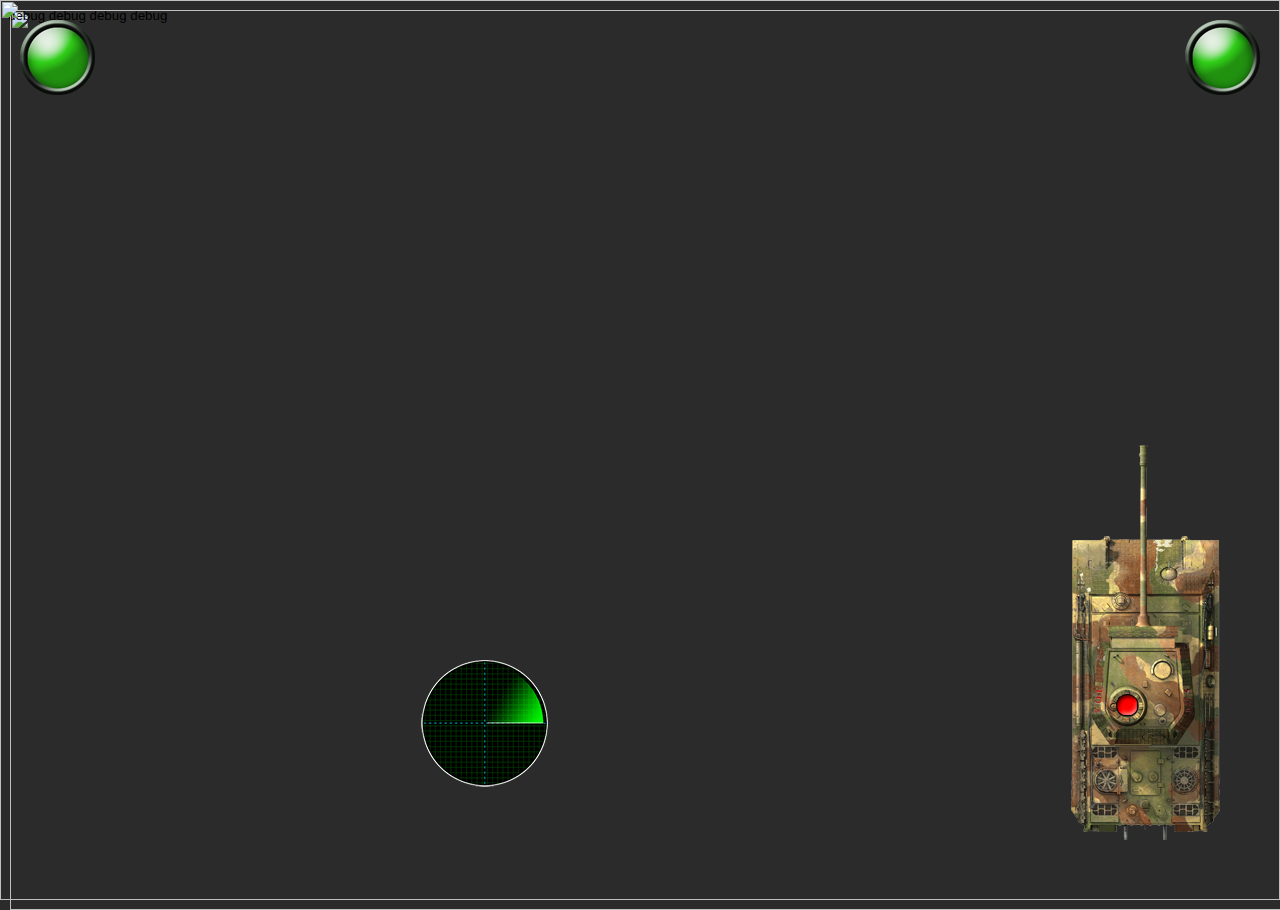
==== index.html @ d59ec4e3 "added radar" ====
<!DOCTYPE HTML>
<html lang="en-US">
<head>
    <meta charset="UTF-8">
    <title></title>
    <link rel="stylesheet" href="css/styles.css" type="text/css">

</head>
<body>
	<div id="stateF" style="display: inline">debug</div>
	<div id="stateB" style="display: inline">debug</div>
	<div id="stateL" style="display: inline">debug</div>
	<div id="stateR" style="display: inline">debug</div>
    <div id="wrapper">
        <img id="img1"></img>
        <img id="img2"></img>
        <div align="center"><img src="images/interface-pad-tank.png" class="bg"></div>
        <div id="cameraContainer">
            <div id="tankPower">
            </div>
            <div id="accelerometerSwitch">
            </div>
            <div id="tank">
                <div id="tankBody" class="tank">
                    <div id="tankBottom" class="tank"></div>
                    <div id="tankTurret" class="tank">
                        <div id="tankShoot" class="tank"></div>
                    </div>       
                </div>
            </div>
            <div id="radar"></div>

            <div id="hidden_mouse_positionX" value="-1"></div>
            <!-- hidden position for turret -->
            <div id="hidden_mouse_positionT" value="-1"></div>
            <div id="hidden_mouse_positionY" value="-1"></div>
        </div>
    </div>
    <script src="js/jquery-1.9.1.min.js"></script>
	<script src="js/jquery.touchwipe.min.js"></script>
    <script src="js/ready.js"></script>
    <script src="js/keyboard.js"></script>
    <script src="js/tank_div_controls.js"></script> 
    <script src="js/screenfull.js"></script>
    <script src="js/accelerometer.js"></script>
    <script src="js/camera.js"></script>
    <script src="js/radar.js"></script>
    <script type="text/javascript">
        $(loadJsWindowed);
    </script>

</body>
</html>
---- css/styles.css ----
#img1, #img2 { 
 	width: 100%;
    height: 100%;
    position: absolute;
    top: 10px;
	left: 10px;
	right: 10px;
	bottom: 10px;
    z-index: 0;
}

body
{
	width: auto;
	height: auto;
	background-color: #2b2b2b;
    font-family: arial;
    font-size: 10pt;
}

:-webkit-full-screen {
	background-color: #2b2b2b;	
}

.bg {
	width: 100%;
    height: 100%;
    position: absolute;
    top: 0;
    left: 0;
    z-index: 2;
}

#cameraContainer {
	top: 10px;
	left: 10px;
	right: 10px;
	bottom: 10px;
	position:absolute;
	z-index: 2;
}

#tankBody {
	width: 149px;
	height: 304px;
	position:absolute;
	bottom: 50px;
	right: 50px;
    background: url(../images/Body.png) no-repeat;
    z-index: 3;
}

#tankBottom{
	width: 149px;
	height: 95px;
	position:absolute;
	bottom: 0px;
	right: 0px;
    z-index: 3;
}

#tankTurret {
    width: 104px;
    height: 300px;
    position: absolute;
    bottom: 95px;
    right: 25px;
    transform-origin:50% 75%;
    -webkit-transform-origin:50% 75%;
    -ms-transform-origin:50% 75%;
    -o-transform-origin:50% 75%;
    -moz-transform-origin:50% 75%;
    background: url(../images/Turret.png) no-repeat;
    z-index: 4;

}

#tankShoot {
    width: 23px;
    height: 24px;
    position: absolute;
    bottom: 28px;
    right: 56px;
    background: url(../images/Shoot.png) no-repeat;
    z-index: 5;
}

#tankPower {
	position:absolute;
	width:75px;
	height:75px;
	top:10px;
	left:10px;
	background: url(../images/tankPower.png);
	z-index: 3;
}

#accelerometerSwitch {
	position:absolute;
	width:75px;
	height:75px;
	top:10px;
	right:10px;
	background: url(../images/tankPower.png);
	z-index: 3;
}

#radar {
	width: 130px;
	height: 130px;
	position: absolute;
	bottom: 100px;
	left: 410px;
   	background-image: url(../images/radarp.png);
	-webkit-background-size: cover;
    -moz-background-size: cover;
    -o-background-size: cover;
    background-size: cover;
    z-index: 550;
}
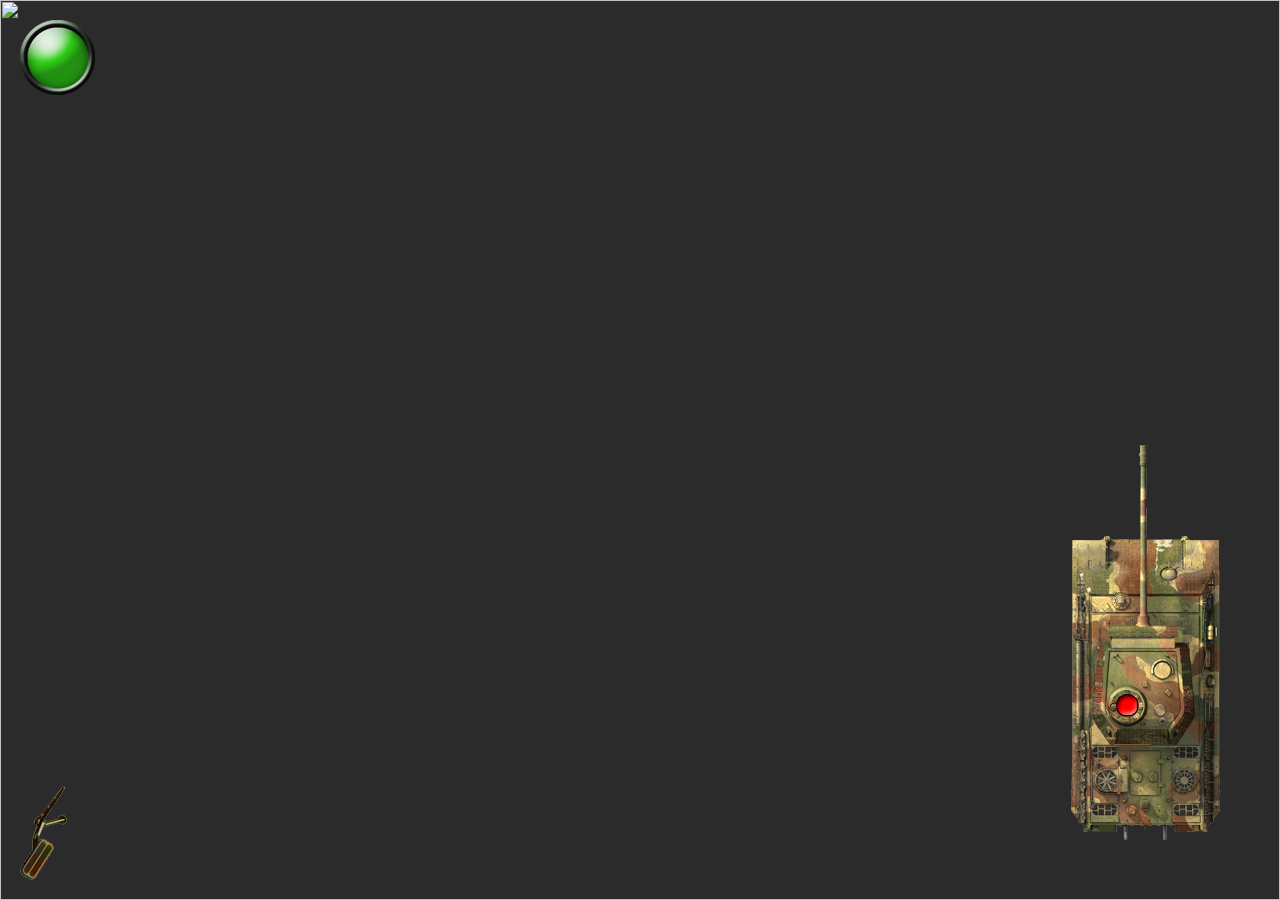
==== commit ffb631bb: "added background" ====
--- a/index.html
+++ b/index.html
@@ -7,28 +7,20 @@
 
 </head>
 <body>
-	<div id="stateF" style="display: inline">debug</div>
-	<div id="stateB" style="display: inline">debug</div>
-	<div id="stateL" style="display: inline">debug</div>
-	<div id="stateR" style="display: inline">debug</div>
     <div id="wrapper">
-        <img id="img1"></img>
-        <img id="img2"></img>
-        <div align="center"><img src="images/interface-pad-tank.png" class="bg"></div>
+    	<div align="center"><img src="images/interface-pad-tank.png" class="bg"></div>
         <div id="cameraContainer">
             <div id="tankPower">
             </div>
-            <div id="accelerometerSwitch">
-            </div>
             <div id="tank">
                 <div id="tankBody" class="tank">
-                    <div id="tankBottom" class="tank"></div>
                     <div id="tankTurret" class="tank">
                         <div id="tankShoot" class="tank"></div>
-                    </div>       
+                    </div>
                 </div>
             </div>
-            <div id="radar"></div>
+            <div id="speedPedal">
+            </div>
 
             <div id="hidden_mouse_positionX" value="-1"></div>
             <!-- hidden position for turret -->
@@ -37,17 +29,10 @@
         </div>
     </div>
     <script src="js/jquery-1.9.1.min.js"></script>
-	<script src="js/jquery.touchwipe.min.js"></script>
     <script src="js/ready.js"></script>
     <script src="js/keyboard.js"></script>
     <script src="js/tank_div_controls.js"></script> 
-    <script src="js/screenfull.js"></script>
+    <script src="js/screenfull.js"></script> 
     <script src="js/accelerometer.js"></script>
-    <script src="js/camera.js"></script>
-    <script src="js/radar.js"></script>
-    <script type="text/javascript">
-        $(loadJsWindowed);
-    </script>
-
 </body>
 </html>--- a/css/styles.css
+++ b/css/styles.css
@@ -1,14 +1,3 @@
-#img1, #img2 { 
- 	width: 100%;
-    height: 100%;
-    position: absolute;
-    top: 10px;
-	left: 10px;
-	right: 10px;
-	bottom: 10px;
-    z-index: 0;
-}
-
 body
 {
 	width: auto;
@@ -47,16 +36,7 @@
 	bottom: 50px;
 	right: 50px;
     background: url(../images/Body.png) no-repeat;
-    z-index: 3;
-}
-
-#tankBottom{
-	width: 149px;
-	height: 95px;
-	position:absolute;
-	bottom: 0px;
-	right: 0px;
-    z-index: 3;
+    z-index: 0;
 }
 
 #tankTurret {
@@ -71,7 +51,7 @@
     -o-transform-origin:50% 75%;
     -moz-transform-origin:50% 75%;
     background: url(../images/Turret.png) no-repeat;
-    z-index: 4;
+    z-index: 1;
 
 }
 
@@ -82,7 +62,17 @@
     bottom: 28px;
     right: 56px;
     background: url(../images/Shoot.png) no-repeat;
-    z-index: 5;
+    z-index: 2;
+}
+
+#speedPedal {
+	position:absolute;
+    width:47px;
+    height:94px;
+    bottom:10px;
+    left:10px;
+    background: url(../images/pedal.png);
+    cursor: pointer;
 }
 
 #tankPower {
@@ -92,29 +82,4 @@
 	top:10px;
 	left:10px;
 	background: url(../images/tankPower.png);
-	z-index: 3;
 }
-
-#accelerometerSwitch {
-	position:absolute;
-	width:75px;
-	height:75px;
-	top:10px;
-	right:10px;
-	background: url(../images/tankPower.png);
-	z-index: 3;
-}
-
-#radar {
-	width: 130px;
-	height: 130px;
-	position: absolute;
-	bottom: 100px;
-	left: 410px;
-   	background-image: url(../images/radarp.png);
-	-webkit-background-size: cover;
-    -moz-background-size: cover;
-    -o-background-size: cover;
-    background-size: cover;
-    z-index: 550;
-}
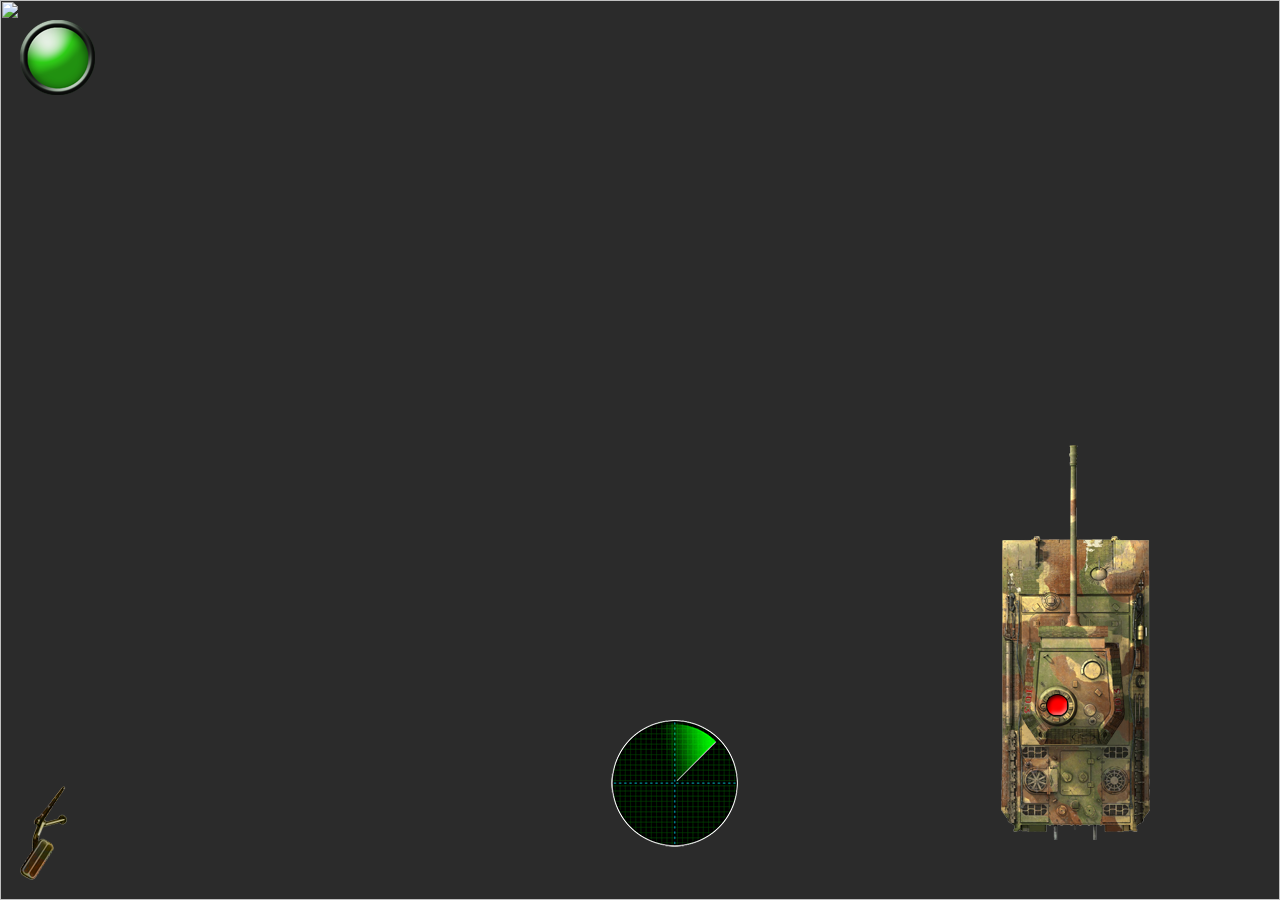
==== commit 745e6b18: "added radar" ====
--- a/index.html
+++ b/index.html
@@ -21,7 +21,8 @@
             </div>
             <div id="speedPedal">
             </div>
-
+			<div id="radar"></div>
+			
             <div id="hidden_mouse_positionX" value="-1"></div>
             <!-- hidden position for turret -->
             <div id="hidden_mouse_positionT" value="-1"></div>
--- a/css/styles.css
+++ b/css/styles.css
@@ -34,7 +34,7 @@
 	height: 304px;
 	position:absolute;
 	bottom: 50px;
-	right: 50px;
+	right: 120px;
     background: url(../images/Body.png) no-repeat;
     z-index: 0;
 }
@@ -83,3 +83,17 @@
 	left:10px;
 	background: url(../images/tankPower.png);
 }
+
+#radar {
+	width: 130px;
+	height: 130px;
+	position: absolute;
+	bottom: 40px;
+	left: 600px;
+   	background: url(../images/radarp.png);
+	-webkit-background-size: cover;
+    -moz-background-size: cover;
+    -o-background-size: cover;
+    background-size: cover;
+    z-index: 550;
+}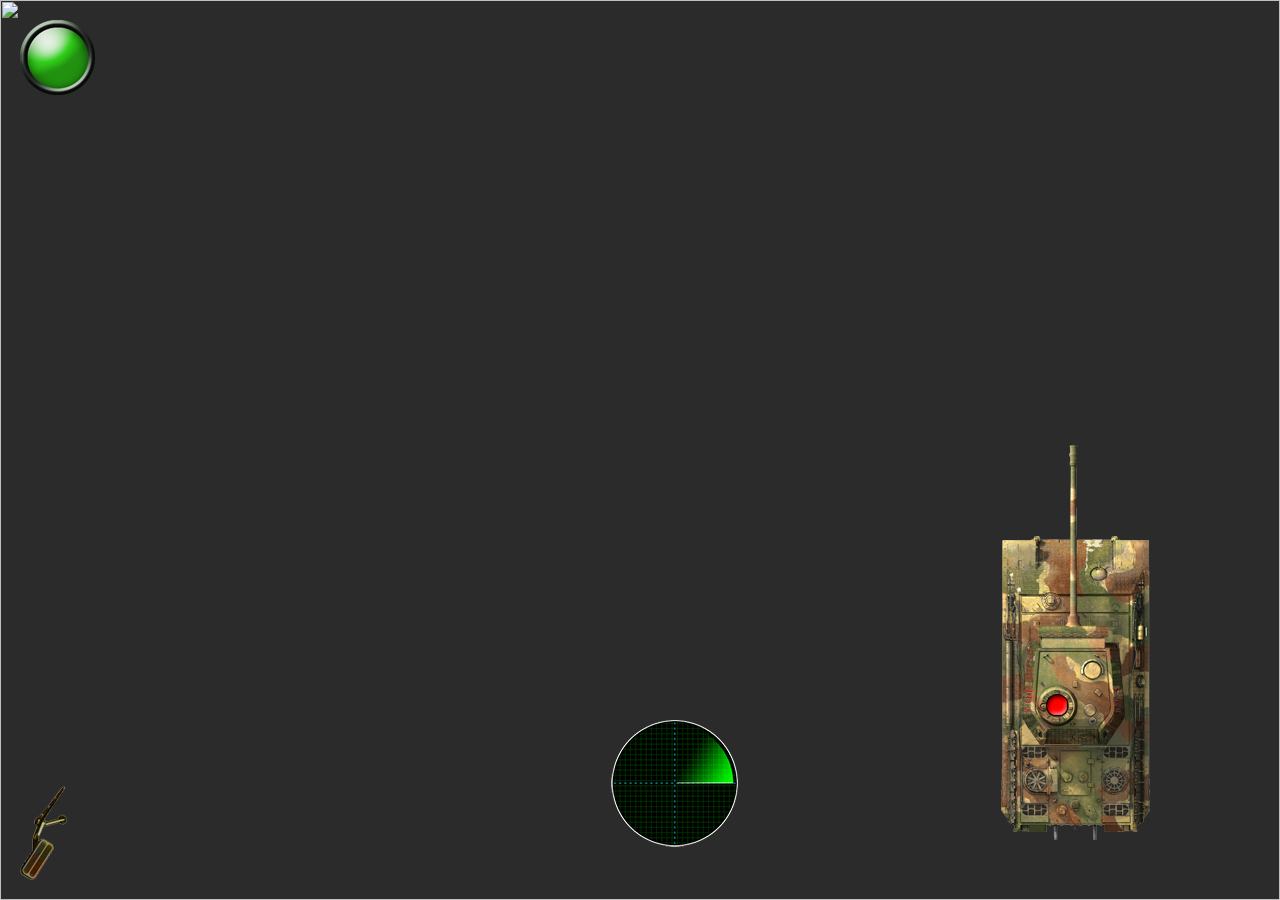
==== commit 7fa4aa82: "radar" ====
--- a/index.html
+++ b/index.html
@@ -35,5 +35,6 @@
     <script src="js/tank_div_controls.js"></script> 
     <script src="js/screenfull.js"></script> 
     <script src="js/accelerometer.js"></script>
+    <script src="js/radar.js"></script>
 </body>
 </html>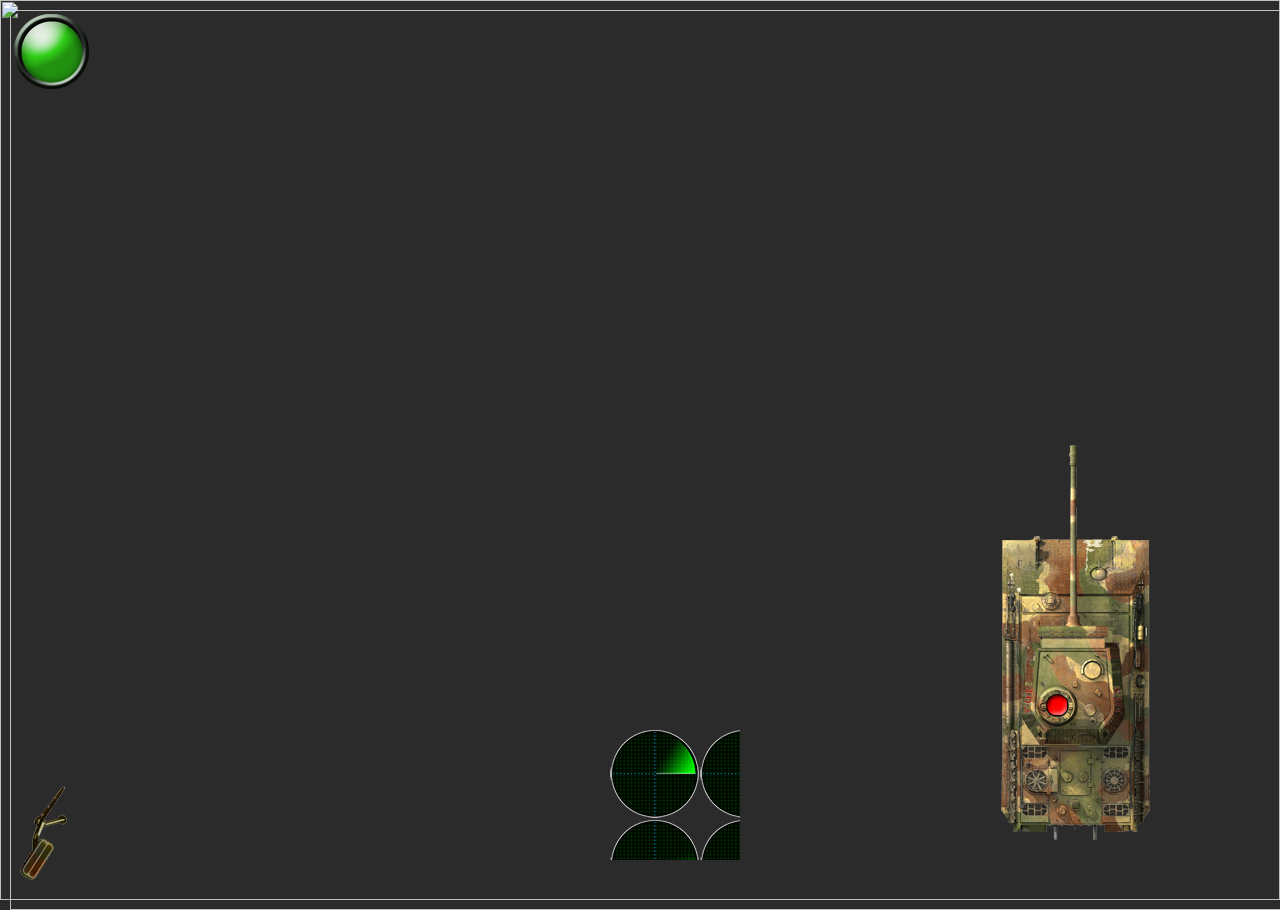
==== commit cb55a883: "added camera.js" ====
--- a/index.html
+++ b/index.html
@@ -8,6 +8,8 @@
 </head>
 <body>
     <div id="wrapper">
+    	<img id="img1"></img>
+        <img id="img2"></img>
     	<div align="center"><img src="images/interface-pad-tank.png" class="bg"></div>
         <div id="cameraContainer">
             <div id="tankPower">
@@ -35,6 +37,7 @@
     <script src="js/tank_div_controls.js"></script> 
     <script src="js/screenfull.js"></script> 
     <script src="js/accelerometer.js"></script>
+	<script src="js/camera.js"></script>
     <script src="js/radar.js"></script>
 </body>
 </html>--- a/css/styles.css
+++ b/css/styles.css
@@ -1,3 +1,14 @@
+#img1, #img2 { 
+ 	width: 100%;
+    height: 100%;
+    position: absolute;
+    top: 10px;
+	left: 10px;
+	right: 10px;
+	bottom: 10px;
+    z-index: 0;
+}
+
 body
 {
 	width: auto;
@@ -79,8 +90,8 @@
 	position:absolute;
 	width:75px;
 	height:75px;
-	top:10px;
-	left:10px;
+	top:4px;
+	left:4px;
 	background: url(../images/tankPower.png);
 }
 
@@ -88,12 +99,8 @@
 	width: 130px;
 	height: 130px;
 	position: absolute;
-	bottom: 40px;
+	bottom: 30px;
 	left: 600px;
    	background: url(../images/radarp.png);
-	-webkit-background-size: cover;
-    -moz-background-size: cover;
-    -o-background-size: cover;
-    background-size: cover;
     z-index: 550;
 }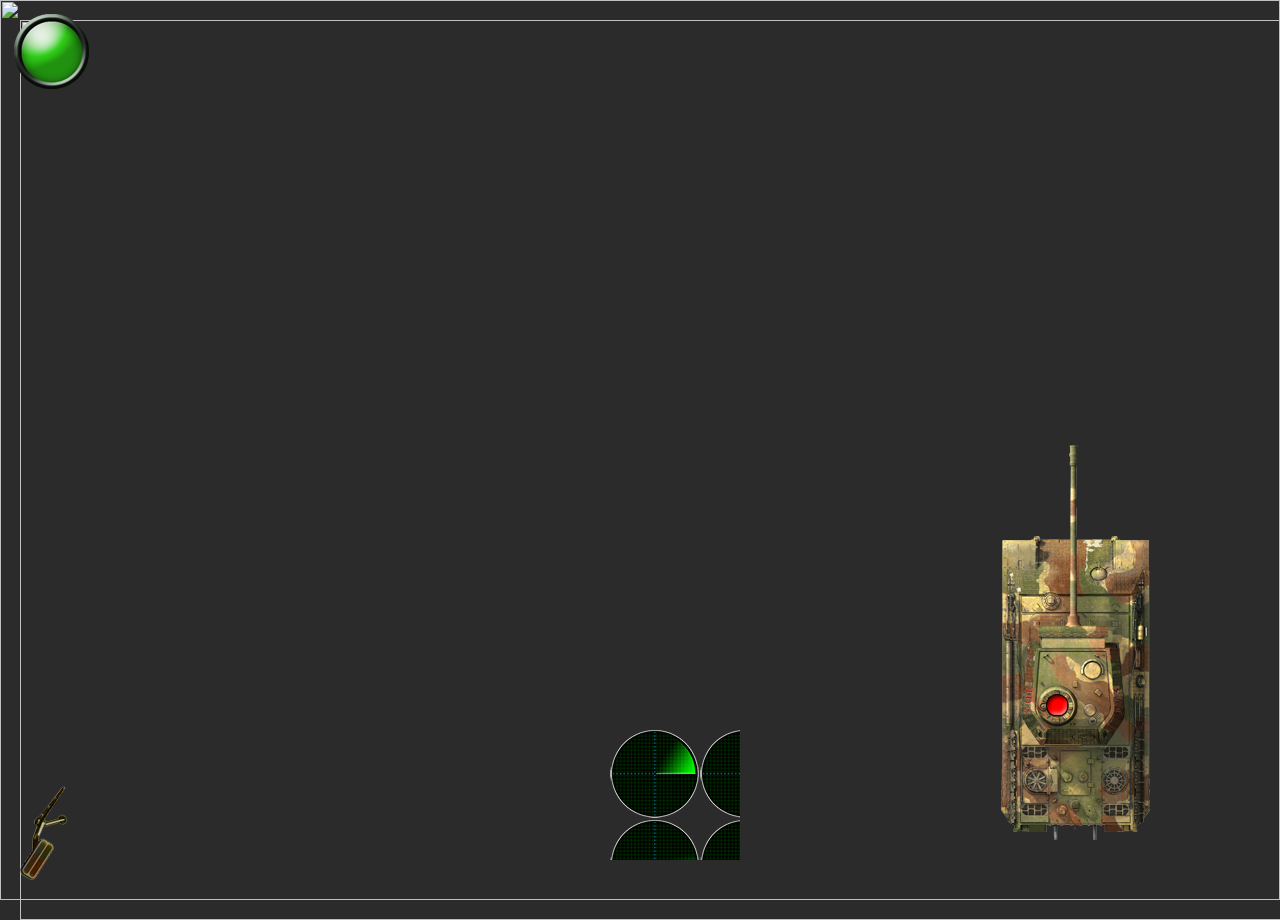
==== commit e80fba59: "repaired index file to invoke camera" ====
--- a/index.html
+++ b/index.html
@@ -37,7 +37,10 @@
     <script src="js/tank_div_controls.js"></script> 
     <script src="js/screenfull.js"></script> 
     <script src="js/accelerometer.js"></script>
+    <script src="js/radar.js"></script>
 	<script src="js/camera.js"></script>
-    <script src="js/radar.js"></script>
+    <script type="text/javascript">
+        $(loadJsWindowed);
+    </script>
 </body>
 </html>--- a/css/styles.css
+++ b/css/styles.css
@@ -2,10 +2,10 @@
  	width: 100%;
     height: 100%;
     position: absolute;
-    top: 10px;
-	left: 10px;
-	right: 10px;
-	bottom: 10px;
+    top: 20px;
+	left: 20px;
+	right: 20px;
+	bottom: 20px;
     z-index: 0;
 }
 
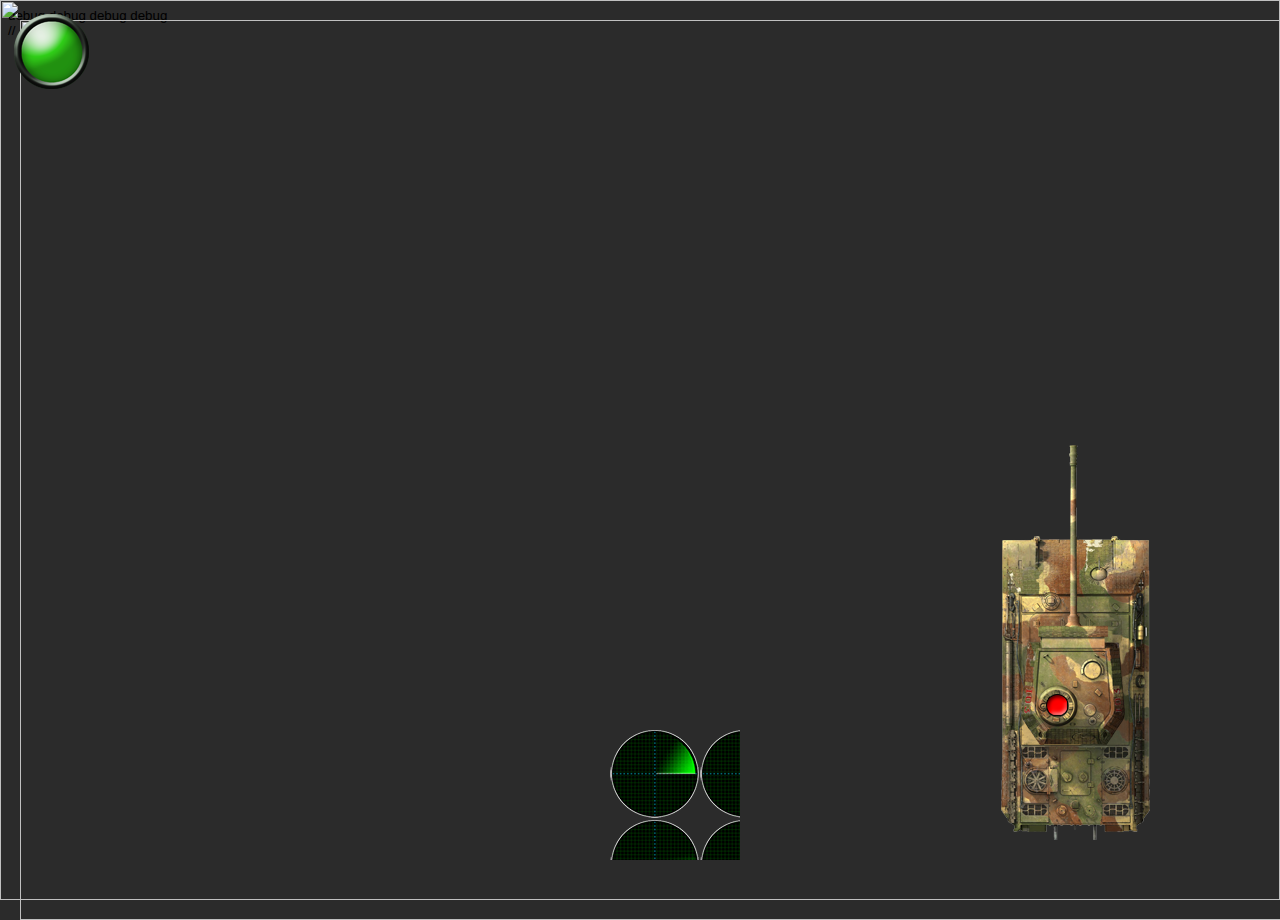
==== commit 1e5ccdab: "fix stupid fix" ====
--- a/index.html
+++ b/index.html
@@ -7,24 +7,29 @@
 
 </head>
 <body>
+	<div id="stateF" style="display: inline">debug</div>
+	<div id="stateB" style="display: inline">debug</div>
+	<div id="stateL" style="display: inline">debug</div>
+	<div id="stateR" style="display: inline">debug</div>
     <div id="wrapper">
-    	<img id="img1"></img>
+        <img id="img1"></img>
         <img id="img2"></img>
-    	<div align="center"><img src="images/interface-pad-tank.png" class="bg"></div>
+        <div align="center"><img src="images/interface-pad-tank.png" class="bg"></div>
         <div id="cameraContainer">
             <div id="tankPower">
             </div>
+            <div id="accelerometerSwitch">
+            </div>
             <div id="tank">
                 <div id="tankBody" class="tank">
+                    <div id="tankBottom" class="tank"></div>
                     <div id="tankTurret" class="tank">
                         <div id="tankShoot" class="tank"></div>
-                    </div>
+                    </div>       
                 </div>
             </div>
-            <div id="speedPedal">
-            </div>
-			<div id="radar"></div>
-			
+            <div id="radar"></div>
+
             <div id="hidden_mouse_positionX" value="-1"></div>
             <!-- hidden position for turret -->
             <div id="hidden_mouse_positionT" value="-1"></div>
@@ -32,15 +37,17 @@
         </div>
     </div>
     <script src="js/jquery-1.9.1.min.js"></script>
+	<script src="js/jquery.touchwipe.min.js"></script>
     <script src="js/ready.js"></script>
     <script src="js/keyboard.js"></script>
     <script src="js/tank_div_controls.js"></script> 
-    <script src="js/screenfull.js"></script> 
+    <script src="js/screenfull.js"></script>
     <script src="js/accelerometer.js"></script>
+    <script src="js/camera.js"></script>
     <script src="js/radar.js"></script>
-	<script src="js/camera.js"></script>
-    <script type="text/javascript">
+    // <script type="text/javascript">
         $(loadJsWindowed);
-    </script>
+    // </script>
+
 </body>
 </html>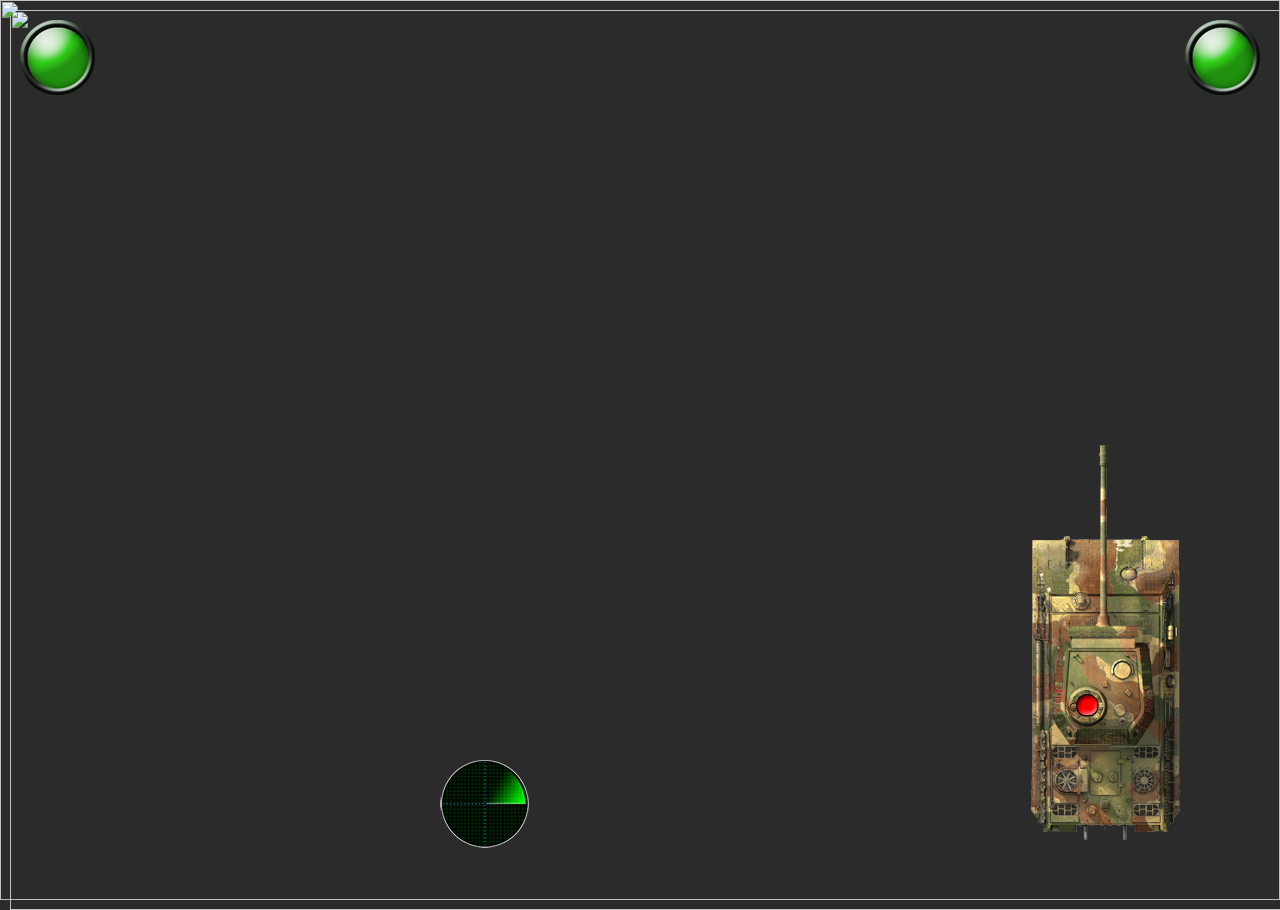
==== commit 29df3107: "fixing index" ====
--- a/index.html
+++ b/index.html
@@ -7,10 +7,10 @@
 
 </head>
 <body>
-	<div id="stateF" style="display: inline">debug</div>
+<!-- 	<div id="stateF" style="display: inline">debug</div>
 	<div id="stateB" style="display: inline">debug</div>
 	<div id="stateL" style="display: inline">debug</div>
-	<div id="stateR" style="display: inline">debug</div>
+	<div id="stateR" style="display: inline">debug</div> -->
     <div id="wrapper">
         <img id="img1"></img>
         <img id="img2"></img>
@@ -45,9 +45,9 @@
     <script src="js/accelerometer.js"></script>
     <script src="js/camera.js"></script>
     <script src="js/radar.js"></script>
-    // <script type="text/javascript">
+    <script type="text/javascript">
         $(loadJsWindowed);
-    // </script>
+    </script>
 
 </body>
 </html>--- a/css/styles.css
+++ b/css/styles.css
@@ -2,10 +2,10 @@
  	width: 100%;
     height: 100%;
     position: absolute;
-    top: 20px;
-	left: 20px;
-	right: 20px;
-	bottom: 20px;
+    top: 10px;
+	left: 10px;
+	right: 10px;
+	bottom: 10px;
     z-index: 0;
 }
 
@@ -45,9 +45,18 @@
 	height: 304px;
 	position:absolute;
 	bottom: 50px;
-	right: 120px;
+	right: 90px;
     background: url(../images/Body.png) no-repeat;
-    z-index: 0;
+    z-index: 3;
+}
+
+#tankBottom{
+	width: 149px;
+	height: 95px;
+	position:absolute;
+	bottom: 0px;
+	right: 0px;
+    z-index: 3;
 }
 
 #tankTurret {
@@ -62,7 +71,7 @@
     -o-transform-origin:50% 75%;
     -moz-transform-origin:50% 75%;
     background: url(../images/Turret.png) no-repeat;
-    z-index: 1;
+    z-index: 4;
 
 }
 
@@ -73,34 +82,37 @@
     bottom: 28px;
     right: 56px;
     background: url(../images/Shoot.png) no-repeat;
-    z-index: 2;
-}
-
-#speedPedal {
-	position:absolute;
-    width:47px;
-    height:94px;
-    bottom:10px;
-    left:10px;
-    background: url(../images/pedal.png);
-    cursor: pointer;
+    z-index: 5;
 }
 
 #tankPower {
 	position:absolute;
 	width:75px;
 	height:75px;
-	top:4px;
-	left:4px;
+	top:10px;
+	left:10px;
+	background: url(../images/tankPower.png);
+}
+
+#accelerometerSwitch {
+	position:absolute;
+	width:75px;
+	height:75px;
+	top:10px;
+	right:10px;
 	background: url(../images/tankPower.png);
 }
 
 #radar {
-	width: 130px;
-	height: 130px;
+	width: 90px;
+	height: 90px;
 	position: absolute;
-	bottom: 30px;
-	left: 600px;
+	bottom: 40px;
+	left: 430px;
    	background: url(../images/radarp.png);
+	-webkit-background-size: cover;
+    -moz-background-size: cover;
+    -o-background-size: cover;
+    background-size: cover;
     z-index: 550;
-}+}
